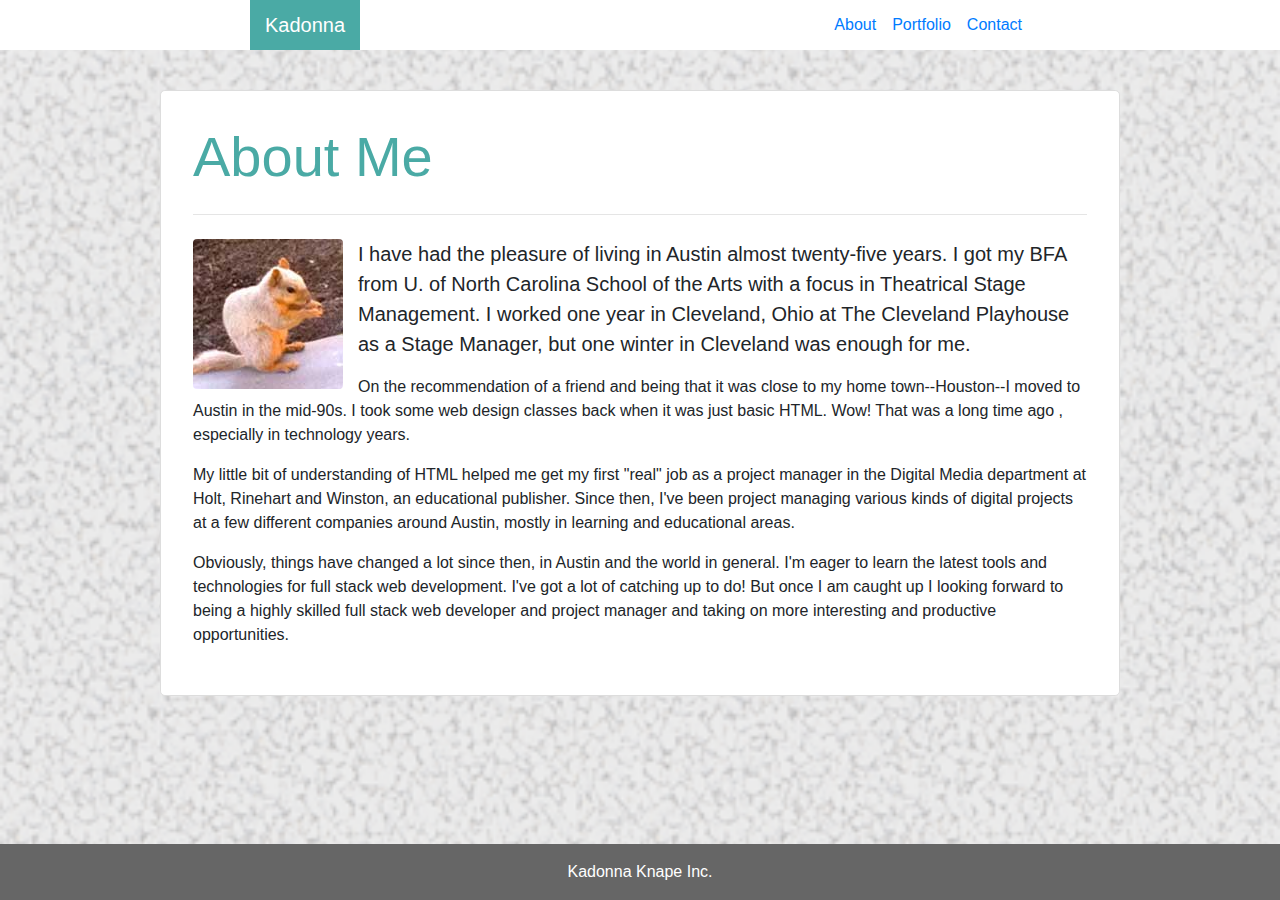
==== index.html @ c5836353 "Got my home page more or less done w/bootstrap. Still working on responsiveness." ====
<!DOCTYPE html>
<html lang="en-us">

<head>
  <meta charset="UTF-8">
  <meta name="viewport" content="width=device-width, initial-scale=1, shrink-to-fit=no">
  <title>Kadonna's Portfolio</title>

    <!-- reset style sheet 
    <link rel="stylesheet" type="text/css" href="assets/css/reset.css">-->

    <!-- bootstrap framework -->
    <link rel="stylesheet" href="https://stackpath.bootstrapcdn.com/bootstrap/4.3.1/css/bootstrap.min.css" integrity="sha384-ggOyR0iXCbMQv3Xipma34MD+dH/1fQ784/j6cY/iJTQUOhcWr7x9JvoRxT2MZw1T" crossorigin="anonymous">

    <script src="https://code.jquery.com/jquery-3.3.1.slim.min.js" integrity="sha384-q8i/X+965DzO0rT7abK41JStQIAqVgRVzpbzo5smXKp4YfRvH+8abtTE1Pi6jizo" crossorigin="anonymous"></script>
    <script src="https://cdnjs.cloudflare.com/ajax/libs/popper.js/1.14.7/umd/popper.min.js" integrity="sha384-UO2eT0CpHqdSJQ6hJty5KVphtPhzWj9WO1clHTMGa3JDZwrnQq4sF86dIHNDz0W1" crossorigin="anonymous"></script>
    <script src="https://stackpath.bootstrapcdn.com/bootstrap/4.3.1/js/bootstrap.min.js" integrity="sha384-JjSmVgyd0p3pXB1rRibZUAYoIIy6OrQ6VrjIEaFf/nJGzIxFDsf4x0xIM+B07jRM" crossorigin="anonymous"></script>

    <!-- my style sheet -->
    <link rel="stylesheet" type="text/css" href="assets/css/style.css">

</head>

<body>
        <nav class="navbar navbar-expand-lg navbar-white bg-white mynavstyle">
            <a class="navbar-brand logo" href="#">Kadonna</a>
                <button class="navbar-toggler" type="button" data-toggle="collapse" data-target="#navbarNav" aria-controls="navbarNav" aria-expanded="false" aria-label="Toggle navigation">
                  <span class="navbar-toggler-icon"></span>
                </button>
            <div class="collapse navbar-collapse justify-content-end mynav-right" id="navbarNav">
                  <ul class="navbar-nav">
                    <li class="nav-item activ">
                      <a class="nav-link" href="#">About <span class="sr-only">(current)</span></a>
                    </li>
                    <li class="nav-item">
                      <a class="nav-link" href="#">Portfolio</a>
                    </li>
                    <li class="nav-item">
                      <a class="nav-link" href="#">Contact</a>
                    </li>
                  </ul>
            </div>
      </nav>

<container>
  <div class="jumbotron main-content">
    <h1 class="display-4 aboutMe">About Me</h1>
    <hr class="my-4">
    <img src="assets/images/about_img_150.jpg" class="rounded float-left image-fluid img1" alt="Albino squirrel on UT campus">
    <p class="lead">I have had the pleasure of living in Austin almost twenty-five years. I got my BFA from U. of North Carolina School of the Arts with a focus in Theatrical Stage Management. I worked one year in Cleveland, Ohio at The Cleveland Playhouse as a Stage Manager, but one winter in Cleveland was enough for me.</p>
        
    <p>On the recommendation of a friend and being that it was close to my home town--Houston--I moved to Austin in the mid-90s. I took some web design classes back when it was just basic HTML. Wow! That was a long time ago , especially in technology years.</p>
        
    <p>My little bit of understanding of HTML helped me get my first "real" job as a project manager in the Digital Media department at Holt, Rinehart and Winston, an educational publisher. Since then, I've been project managing various kinds of digital projects at a few different companies around Austin, mostly in learning and educational areas.</p>
    
    <p>Obviously, things have changed a lot since then, in Austin and the world in general. I'm eager to learn the latest tools and technologies for full stack web development. I've got a lot of catching up to do! But once I am caught up I looking forward to being a highly skilled full stack web developer and project manager and taking on more interesting and productive opportunities.</p>
  </div>


</container>

<footer class="footer mt-auto py-3 myFooter">
 Kadonna Knape Inc.

</footer>



</body>
</html>
---- assets/css/style.css ----
.logo {
    margin: 0px 0px 0px 250px;
    padding: 10px 15px 0px 15px;
    background-color: #4aaaa5;
    height: 50px;

    color: white;
}
.mynav-right {
    margin: 0px 250px 0px 0px;
}

.mynavstyle {
    padding: 0px 0px 0px 0px;
}

.aboutMe {
    color: #4aaaa5;
}

.main-content {
    align-content: center;
    margin: auto;
    width: 960px;
    margin-top: 40px;
    height: auto;
    max-height: 1000px;
    border: 1px solid #dddddd;
    background-color: #ffffff;
    padding: 32px 32px 32px 32px;
}

.img1 {
    margin: 0 15px 10px 0px;
}


.clearfix::after {
    content: "";
    display: block;
    clear: both; 
}

body {
    width: 100%;
    height: auto;
    background-image: url("../images/gravel_bg.png");
    background-color: gray;
    background-size: cover;
    position: relative;
}

.myFooter {
  /*  margin: 60px 0px 0px 0px;*/
    background-color: #666666;
    color: white;
    text-align: center;
    position: fixed;
    bottom: 0;
    width: 100%;
}
/*
header row with Name, About, Contact

.header {
    background-color: #ffffff;
    border-bottom: 1px;
    border-color: #cccccc;
    border-style: solid;
    height: 70px;
    width: 100%;
    position: fixed;
    top: 0;
}

.name {
        float: left;
        background-color:#4aaaa5;
        margin: 0px 100px 0px 200px;
        color: white;
        height: 50px;
        width: 140px;
        text-align: center;
        font-size: 18pt;
        padding-top: 20px;
        font-family: Arial, 'Helvetica Neue', Helvetica, sans-serif;
        line-height: -10;
}

.navigation-links {
    display: block;
    margin: 40px 50px 35px 900px;
}

content area
.content-area {
    background-color: #ffffff;
    border: 1px solid #dddddd;
    width: 960px;
    height: auto;
    max-height: 1000px;
    float: left;
    margin: 200px 0px 40px 230px;
    overflow: auto;
    position: absolute;
    z-index: -1;
}

h1 {
    color: #4aaaa5;
    margin: 20px 10px 20px 20px;
    font-size: 18pt;
    font-family: Roboto, sans-serif, Georgia, Times, 'Times New Roman', serif;
    font-weight: bold;
}

hr { 
    display: block;
    margin-top: 0.5em;
    margin-bottom: 15px;
    margin-left: 10px;
    margin-right: 10px;
    border-style: inset;
    border-width: 1px;
  } 

img {
    margin: 0 15px 15px 20px;
    max-width: 100%;
    height: auto;
    float: left;
  }

p {
      margin: 0px 20px 10px 20px;
      color: #7777;
      font-family: Arial, 'Helvetica Neue', Helvetica, sans-serif;
      line-height: +1.6;
  }

a {
    font-family: Arial, 'Helvetica Neue', Helvetica, sans-serif;
    margin: 0px 10px 0px 10px;
    color: #7777;
    }

a:link {
    text-decoration: none;
}

a:hover {
    color: #000000;
    background-color: transparent;
    text-decoration: underline;
  }

a:active {
    color:#c6cbd3;
    background-color: transparent;
    text-decoration: underline;
  }

div.fixed {
        position: fixed;
        bottom: 0;
        width: auto;
      }

div.footer {
    background-color: #666666;
    text-align: center;
    border-top: 6px;
    border-style: solid;
    border-color: #4aaaa5 transparent transparent transparent;
    height: 40px;
    width: 100%;
    margin: 5px 0px 0px 0px;
}

div.footer-text {
    color: white;
    margin: 10px 0px 5px 0px;
}

Content area on Contact page
form { 
    margin: 20px 20px 20px 20px;
    height: 500px;
}

label {
    margin: 8px 25px 0px 45px;   
    font-family: Arial, 'Helvetica Neue', Helvetica, sans-serif;
    color: #4aaaa5;
    padding: 4px 0px 0px 0px;
    display: inline-block;
}

input, textarea {
    width: 95%;
    padding: 12px 20px;
    margin: 8px 25px 8px 25px;
    box-sizing: border-box;
    border-radius: 4px;
    border: 1px solid #dddddd;
  }

textarea {
    height: 100px;
    resize: vertical;
    max-height: 230px;
  }

input:focus, textarea:focus {
    background-color: rgb(221, 240, 247);
  }

::placeholder {
    font-family: Arial, 'Helvetica Neue', Helvetica, sans-serif;
    font-style: italic;
  }

button {
    background-color: #4aaaa5;
    color: white;
    font-size: 16pt;
    margin: 15px 25px 8px 45px;
    padding: 10px 10px 10px 10px;
    border: 1px solid #7777;
    position: fixed-bottom;
}

button:hover {
    color: #000000;
    background-color: transparent;
  }

button:active {
    color:#c6cbd3;
    background-color: transparent;
  }

Content area for portfolio

flex layout
.portfolio-contents {
    margin: 10px 25px 25px 25px;
   /* display: grid; 
    grid-template-columns: 1fr 1fr 1fr;
    grid-gap: 3em;
    float: left;
}

    display: flex;
    flex-wrap: wrap;
    flex-direction: column;
    justify-content: space-around;

.card {
    margin: 0px 20px 20px 0px;
    border: 1px solid black;
    width: 250px;
    height: 250px;
    float: left;
}

.gridimg {
    margin: 0px 0px 0px 0px;
    position: relative;
    }

.grid-label {
    width: 250px;
    height: 30px;
    margin: 180px 0px 10px 0px;
    padding: 16px 0px 0px 0px;
    background-color: rgba(0, 153, 153, .8);
    color: white;
    position: absolute;
    text-align: center;
    line-height: -20pt;
    font-family: Arial, 'Helvetica Neue', Helvetica, sans-serif;
}

*/
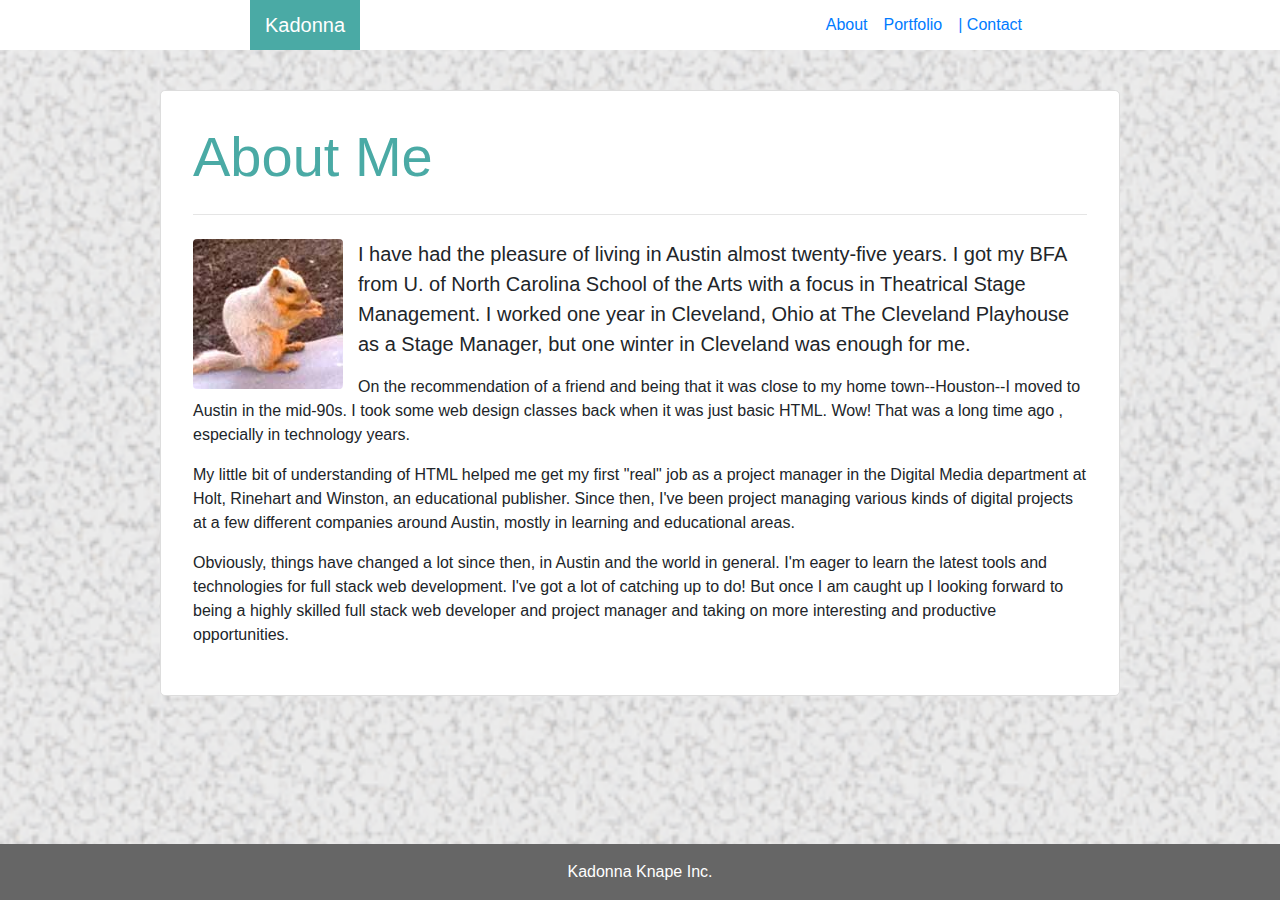
==== commit 8f1df266: "Contact page is done in using bootstrap." ====
--- a/index.html
+++ b/index.html
@@ -28,21 +28,21 @@
                   <span class="navbar-toggler-icon"></span>
                 </button>
             <div class="collapse navbar-collapse justify-content-end mynav-right" id="navbarNav">
-                  <ul class="navbar-nav">
+                  <ul class="navbar-nav ">
                     <li class="nav-item activ">
-                      <a class="nav-link" href="#">About <span class="sr-only">(current)</span></a>
+                      <a class="nav-link" href="index.html">About<span class="sr-only">(current)</span></a>
                     </li>
                     <li class="nav-item">
-                      <a class="nav-link" href="#">Portfolio</a>
+                      <a class="nav-link" href="portfolio.html">Portfolio</a>
                     </li>
                     <li class="nav-item">
-                      <a class="nav-link" href="#">Contact</a>
+                      <a class="nav-link" href="contact.html">|  Contact</a>
                     </li>
                   </ul>
             </div>
       </nav>
 
-<container>
+<div class="container">
   <div class="jumbotron main-content">
     <h1 class="display-4 aboutMe">About Me</h1>
     <hr class="my-4">
@@ -57,9 +57,9 @@
   </div>
 
 
-</container>
+</div>
 
-<footer class="footer mt-auto py-3 myFooter">
+<footer class="footer mt-auto py-3 fixed-bottom myFooter">
  Kadonna Knape Inc.
 
 </footer>
--- a/assets/css/style.css
+++ b/assets/css/style.css
@@ -52,16 +52,19 @@
 }
 
 .myFooter {
-  /*  margin: 60px 0px 0px 0px;*/
     background-color: #666666;
     color: white;
     text-align: center;
-    position: fixed;
-    bottom: 0;
-    width: 100%;
-}
-/*
-header row with Name, About, Contact
+}
+
+.myButton {
+    background-color: #4aaaa5;
+    color: white;
+    font-size: 16pt;
+}
+
+
+/* header row with Name, About, Contact
 
 .header {
     background-color: #ffffff;
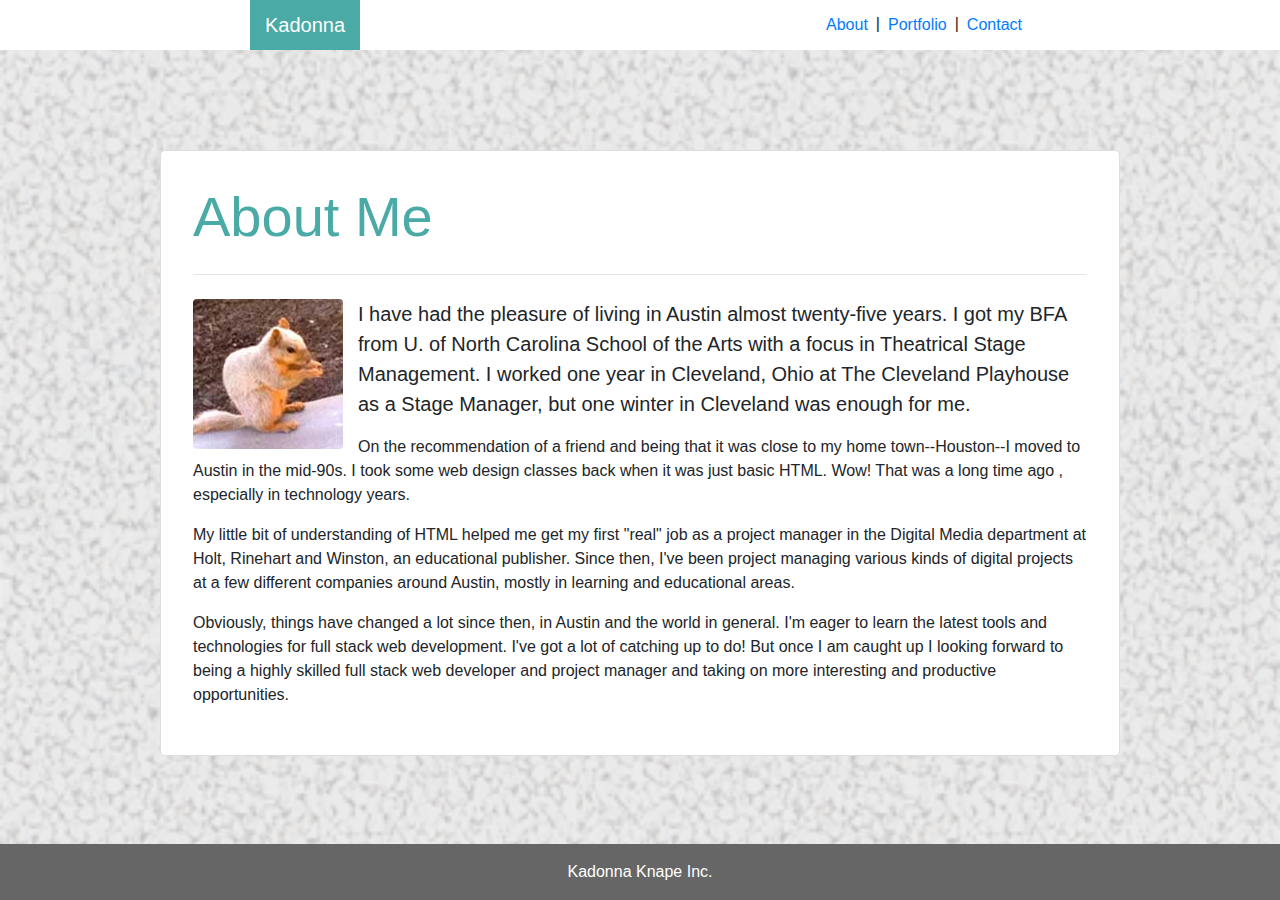
==== commit cd53d3d2: "i've got my bootstrap portoflio done. aside from a bug or two" ====
--- a/index.html
+++ b/index.html
@@ -22,7 +22,7 @@
 </head>
 
 <body>
-        <nav class="navbar navbar-expand-lg navbar-white bg-white mynavstyle">
+        <nav class="navbar navbar-expand-lg navbar-white bg-white mynavstyle fixed-top">
             <a class="navbar-brand logo" href="#">Kadonna</a>
                 <button class="navbar-toggler" type="button" data-toggle="collapse" data-target="#navbarNav" aria-controls="navbarNav" aria-expanded="false" aria-label="Toggle navigation">
                   <span class="navbar-toggler-icon"></span>
@@ -32,17 +32,19 @@
                     <li class="nav-item activ">
                       <a class="nav-link" href="index.html">About<span class="sr-only">(current)</span></a>
                     </li>
+                    <li class="myPipe">|</li>
                     <li class="nav-item">
                       <a class="nav-link" href="portfolio.html">Portfolio</a>
                     </li>
+                    <li class="myPipe">|</li>
                     <li class="nav-item">
-                      <a class="nav-link" href="contact.html">|  Contact</a>
+                      <a class="nav-link" href="contact.html">Contact</a>
                     </li>
                   </ul>
             </div>
       </nav>
 
-<div class="container">
+<div class="container myContainer">
   <div class="jumbotron main-content">
     <h1 class="display-4 aboutMe">About Me</h1>
     <hr class="my-4">
--- a/assets/css/style.css
+++ b/assets/css/style.css
@@ -13,6 +13,15 @@
 
 .mynavstyle {
     padding: 0px 0px 0px 0px;
+}
+
+.myPipe {
+margin-top: 7px
+
+}
+
+.myContainer {
+    margin-top: 150px;
 }
 
 .aboutMe {
@@ -25,7 +34,7 @@
     width: 960px;
     margin-top: 40px;
     height: auto;
-    max-height: 1000px;
+    max-height: 2500px;
     border: 1px solid #dddddd;
     background-color: #ffffff;
     padding: 32px 32px 32px 32px;
@@ -62,7 +71,22 @@
     color: white;
     font-size: 16pt;
 }
-
+.myImg {
+    margin: 0px 20px 20px 10px;
+    position: relative;
+    }
+
+.myImgLabel {
+    width: 97%;
+    margin: 0px 2px 16px 4px;
+    padding: 20px;
+    background-color: rgba(0, 153, 153, .8);
+    color: white;
+    position: absolute;
+    bottom: 0;
+    text-align: center;
+    font-family: Arial, 'Helvetica Neue', Helvetica, sans-serif;
+}
 
 /* header row with Name, About, Contact
 
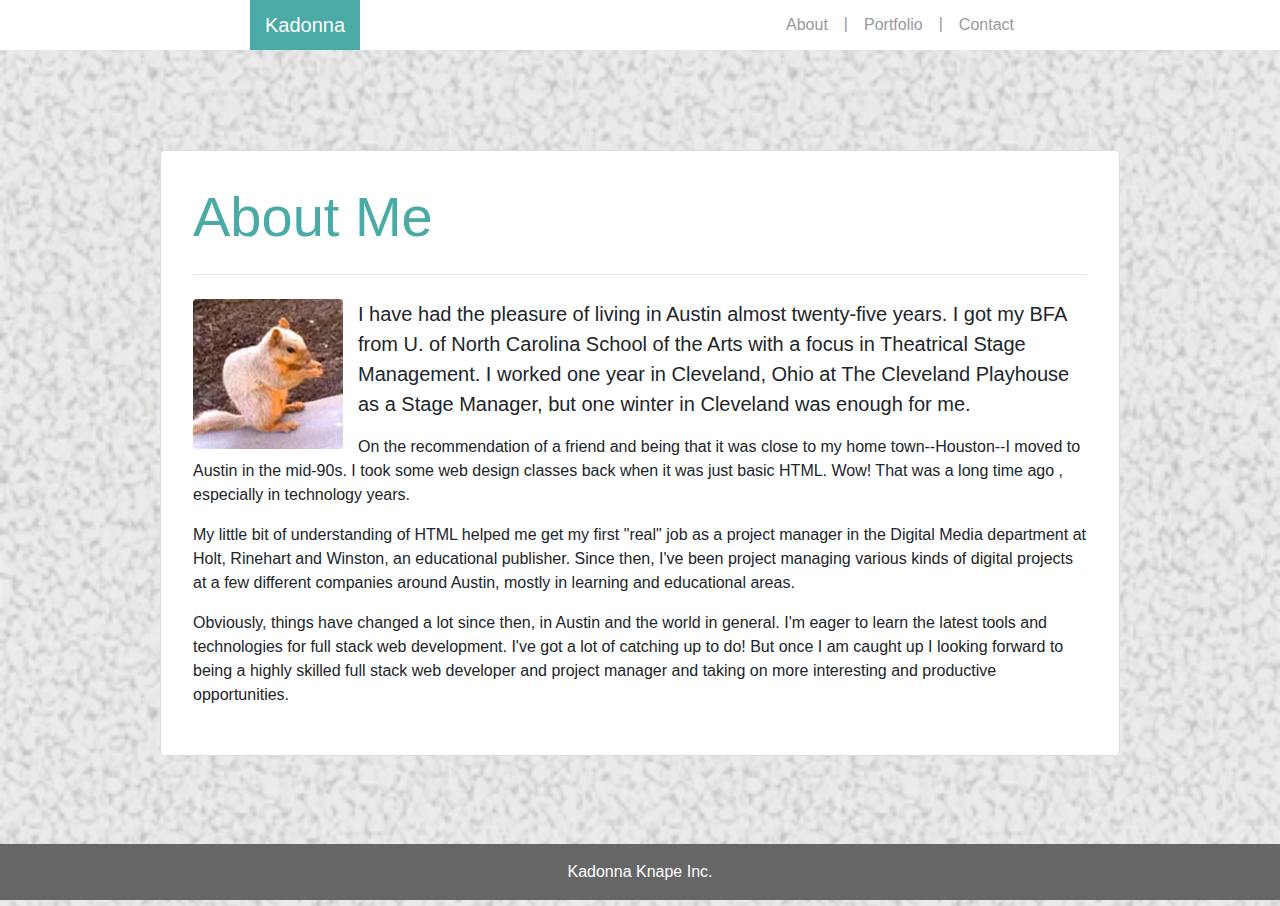
==== commit 7e9a4373: "A few tweaks to get nav bar to behave better" ====
--- a/index.html
+++ b/index.html
@@ -22,23 +22,20 @@
 </head>
 
 <body>
-        <nav class="navbar navbar-expand-lg navbar-white bg-white mynavstyle fixed-top">
+        <nav class="navbar navbar-white bg-white mynavstyle fixed-top">
             <a class="navbar-brand logo" href="#">Kadonna</a>
-                <button class="navbar-toggler" type="button" data-toggle="collapse" data-target="#navbarNav" aria-controls="navbarNav" aria-expanded="false" aria-label="Toggle navigation">
-                  <span class="navbar-toggler-icon"></span>
-                </button>
-            <div class="collapse navbar-collapse justify-content-end mynav-right" id="navbarNav">
-                  <ul class="navbar-nav ">
+            <div class="mynav-right" id="navbarNav">
+                  <ul class="nav justify-content-end">
                     <li class="nav-item activ">
-                      <a class="nav-link" href="index.html">About<span class="sr-only">(current)</span></a>
+                      <a class="nav-link myLinks" href="index.html">About<span class="sr-only">(current)</span></a>
                     </li>
                     <li class="myPipe">|</li>
                     <li class="nav-item">
-                      <a class="nav-link" href="portfolio.html">Portfolio</a>
+                      <a class="nav-link myLinks" href="portfolio.html">Portfolio</a>
                     </li>
                     <li class="myPipe">|</li>
                     <li class="nav-item">
-                      <a class="nav-link" href="contact.html">Contact</a>
+                      <a class="nav-link myLinks" href="contact.html">Contact</a>
                     </li>
                   </ul>
             </div>
--- a/assets/css/style.css
+++ b/assets/css/style.css
@@ -16,12 +16,17 @@
 }
 
 .myPipe {
-margin-top: 7px
-
+    margin-top: 7px;
+    color: #999;
+}
+
+.myLinks {
+    color: #999;
 }
 
 .myContainer {
     margin-top: 150px;
+    margin-bottom: 150px;
 }
 
 .aboutMe {
